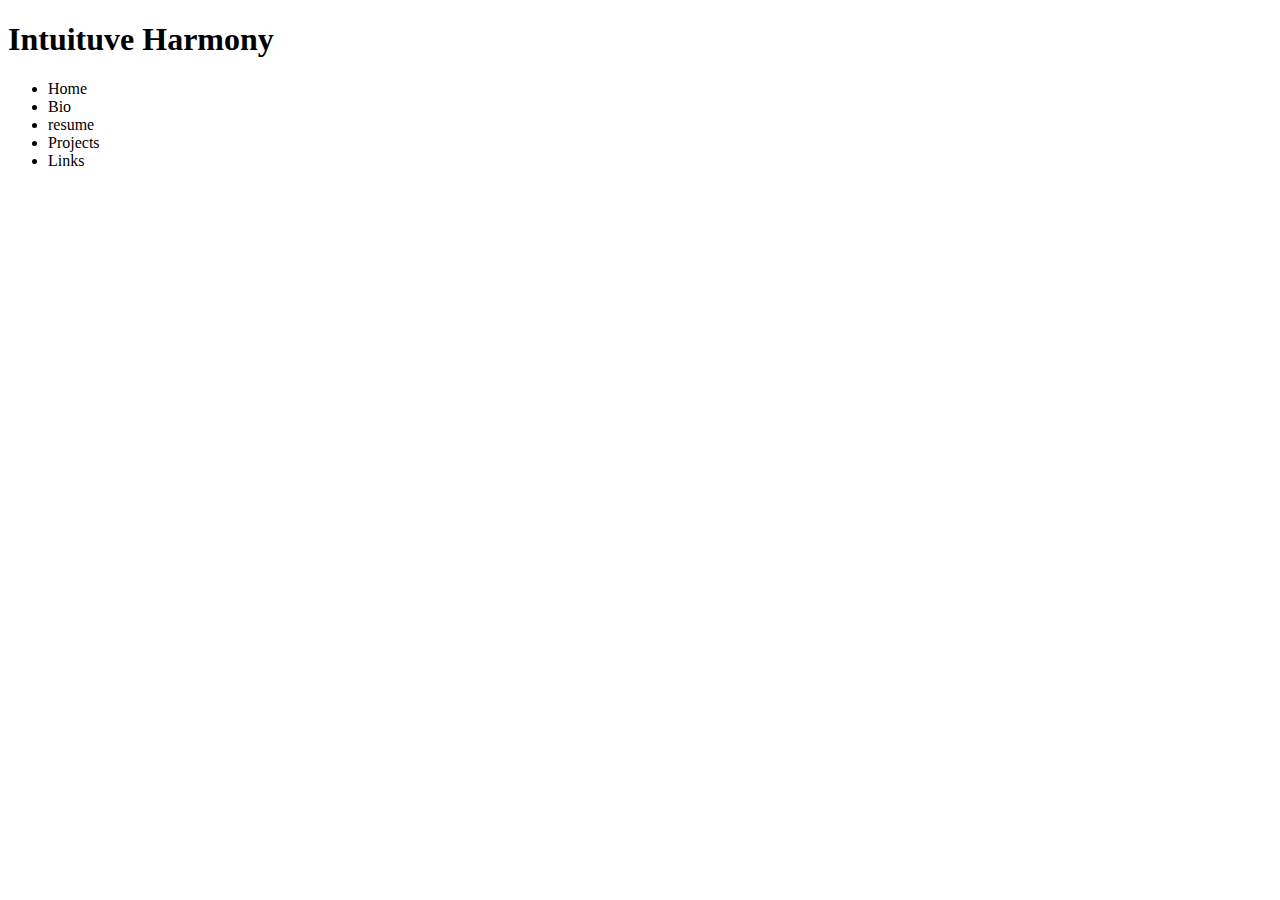
==== files/HTML/bio.html @ 69b042e0 "starting to mess with the nav hover" ====
<!DOCTYPE html>
<html>
    <head>
        <meta charset="utf-8">
        <meta http-equiv="X-UA-Compatible" content="IE=edge">
        <title>Intuitive Harmony</title>
        <meta name="description" content="">
        <meta name="viewport" content="width=device-width, initial-scale=1">

        <script src="https://code.jquery.com/jquery-3.6.0.min.js" integrity="sha256-/xUj+3OJU5yExlq6GSYGSHk7tPXikynS7ogEvDej/m4=" crossorigin="anonymous"></script>
        <script src="portfolio.js" async defer></script>
        <link rel="stylesheet" href="portStyle.css">
    </head>
    <body>
        <div class='header'>
          <h1>Intuituve Harmony</h1>
        </div>
        <div class='nav'>
          <ul>
            <li>Home</li>
            <li>Bio</li>    <!-- current page -->
            <li>resume</li>
            <li>Projects</li>
            <li>Links</li>
          </ul>
        </div>
        <div class='main'>
        </div>

    </body>
</html>
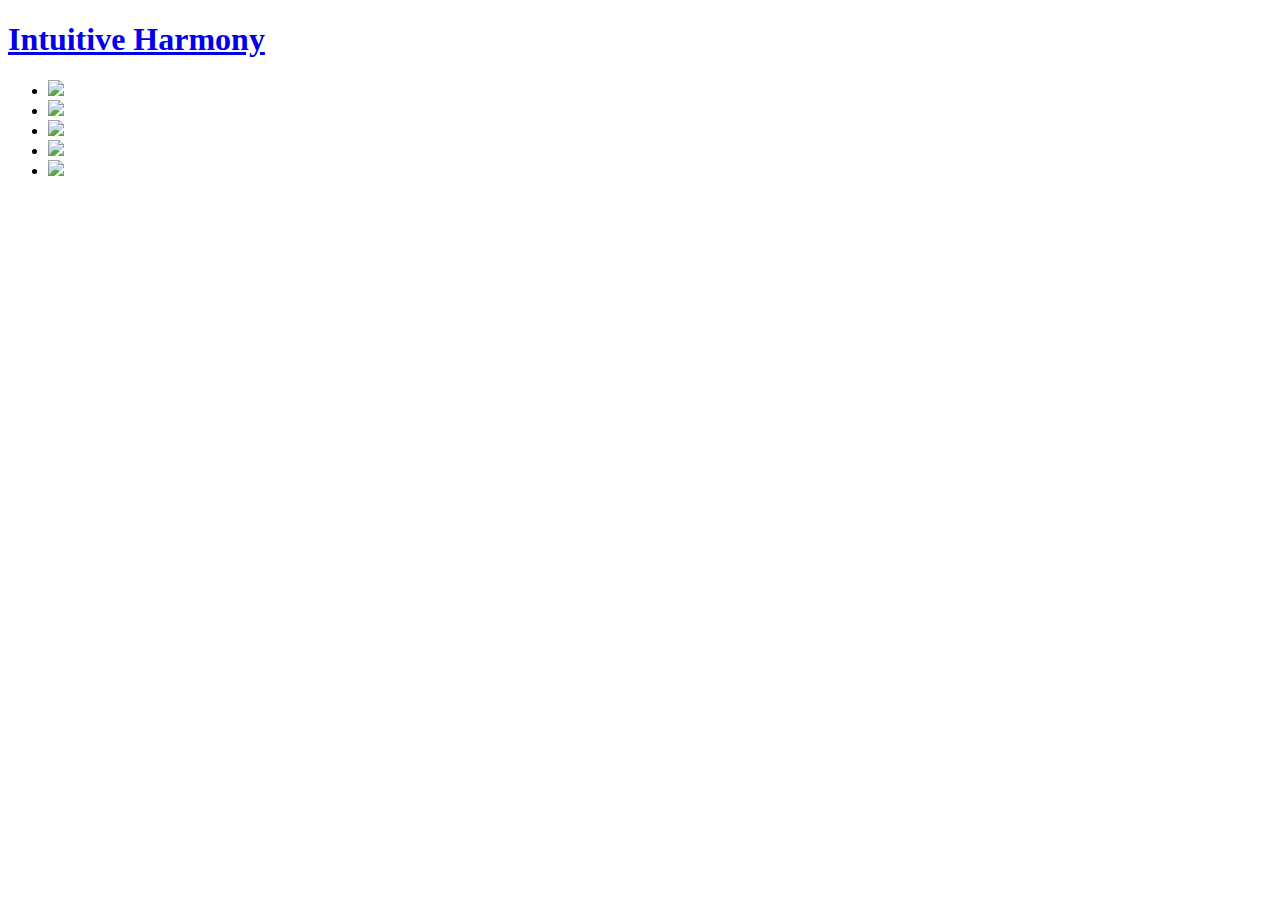
==== commit 10e350e6: "getting organized" ====
--- a/files/HTML/bio.html
+++ b/files/HTML/bio.html
@@ -10,18 +10,29 @@
         <script src="https://code.jquery.com/jquery-3.6.0.min.js" integrity="sha256-/xUj+3OJU5yExlq6GSYGSHk7tPXikynS7ogEvDej/m4=" crossorigin="anonymous"></script>
         <script src="portfolio.js" async defer></script>
         <link rel="stylesheet" href="portStyle.css">
+        <link rel="shortcut icon" href="./files/pictures/favicon.ico"
     </head>
     <body>
-        <div class='header'>
-          <h1>Intuituve Harmony</h1>
+        <div class = 'header'>
+          <h1><a class='homeLink' href='index.html'>Intuitive Harmony</a></h1>
         </div>
-        <div class='nav'>
+        <div class = 'navMenu'>
           <ul>
-            <li>Home</li>
-            <li>Bio</li>    <!-- current page -->
-            <li>resume</li>
-            <li>Projects</li>
-            <li>Links</li>
+            <li class ='navBtn' id = 'focusPerm'><!--home (current Page)-->
+              <img  class="navPic"  src="files/pictures/MorningLight.jpg" />
+            </li>
+            <li class = 'navBtn'><!--Bio -->
+              <img class='navPic' src='files/pictures/IMG_0779.jpg'
+            </li>
+            <li class = 'navBtn'><!--Resume-->
+              <img class ='navPic' src='files/pictures/molting_cicada.jpg'/>
+            </li>
+            <li class = 'navBtn'><!--projects-->
+              <img class ='navPic' src ='files/pictures/Imeta_mandala.JPG'/>
+            </li>
+            <li class = 'navBtn'><!-- Links  -->
+              <img class ='navPic' src ='files/pictures/Camp_fire.JPG' />
+            </li>
           </ul>
         </div>
         <div class='main'>
